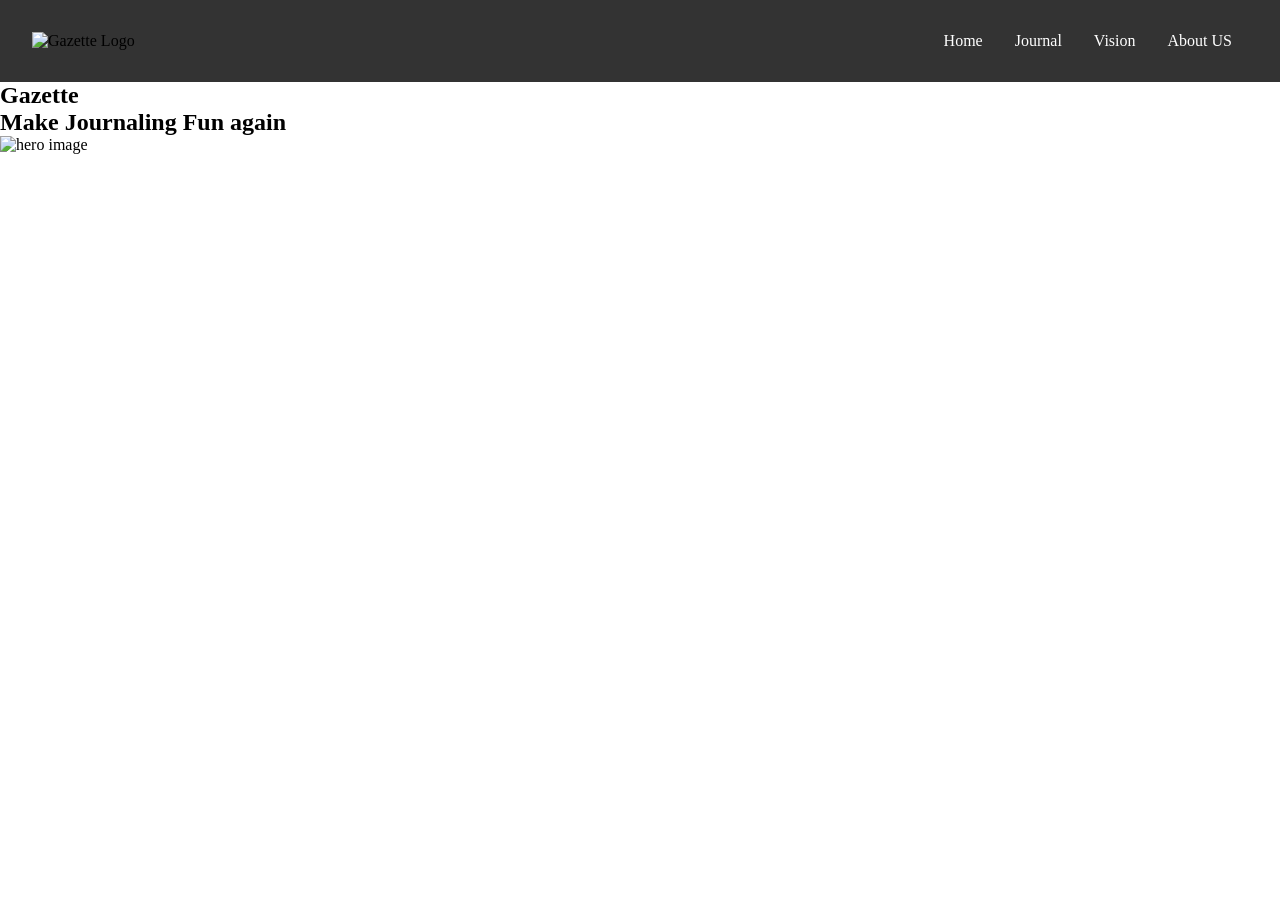
==== index.html @ 97111a26 "Navbar Update && File initalization" ====
<!DOCTYPE html>
<html lang="en">
<head>
    <meta charset="UTF-8">
    <meta name="viewport" content="width=device-width, initial-scale=1.0">
    <title>Gazette</title>
    <link rel="stylesheet" href="css/home.css">
</head>
<body>
    <div class="navbar">
        <div class="logo">
            <img src="#" alt="Gazette Logo">
        </div>
        <div class="nav-links">
            <ul>
                <li><a href="#">Home</a></li>
                <li><a href="#">Journal</a></li>
                <li><a href="#">Vision</a></li>
                <li><a href="#">About US</a></li>
            </ul>
        </div>
    </div>
    <main>
        <section id="hero">
            <h1>Gazette</h1>
            <h2>Make Journaling Fun again</h2>
            <img src="#" alt="hero image">
        </section>
    </main>
    <script src="js/script.js"></script>
</body>
</html>
---- css/home.css ----
*{
    padding: 0;
    margin: 0;
    box-sizing: border-box;
}
.navbar{
    display: flex;
    justify-content: space-between;
    align-items: center;
    background-color: #333;
    padding: 2rem;
}
.nav-links ul{
    display: flex;
    list-style: none;
}
.nav-links li a{
    text-decoration: none;
    color: white;
    padding: 1rem;
}
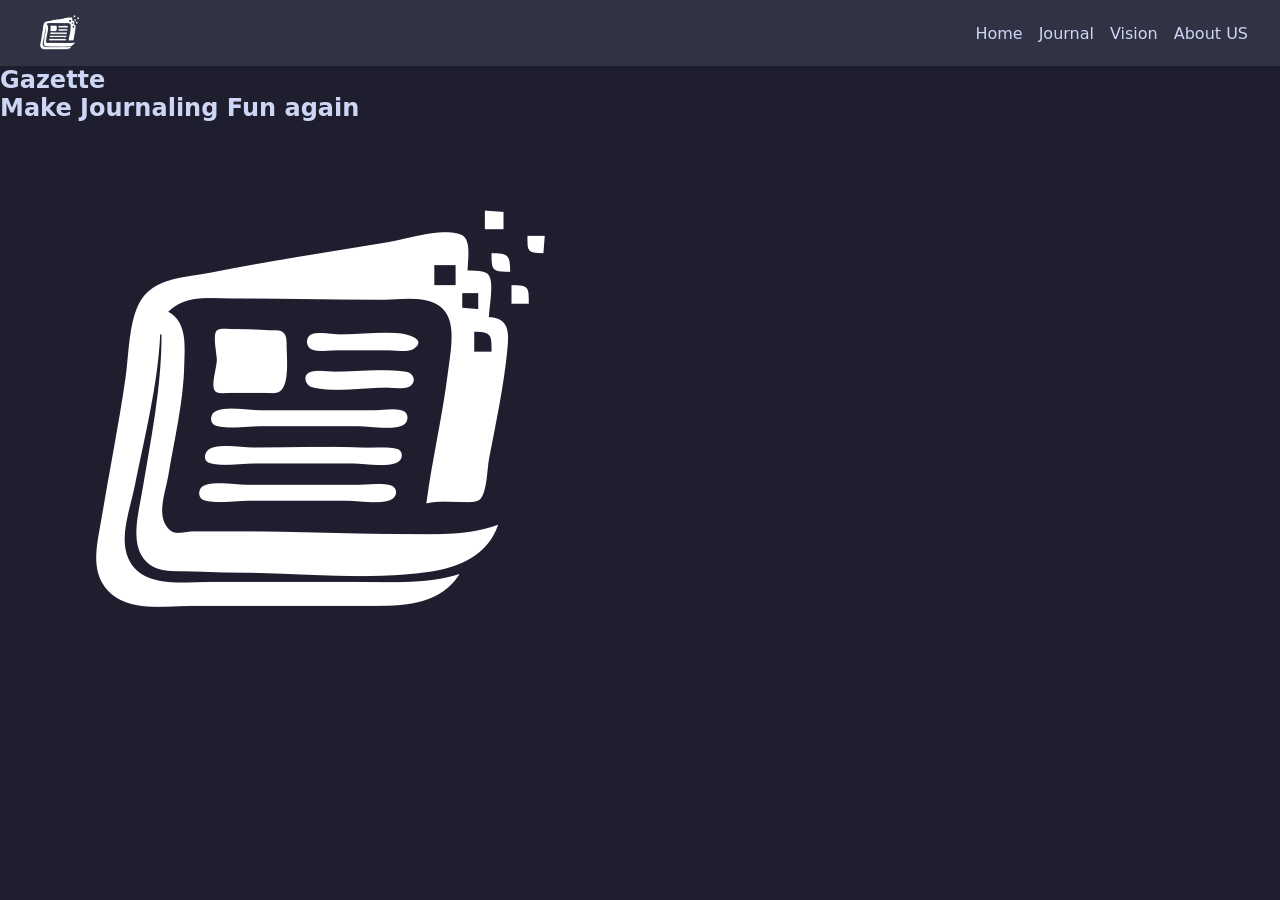
==== commit e3a567bb: "Palatte changes && LOGO DESIGN" ====
--- a/index.html
+++ b/index.html
@@ -1,15 +1,17 @@
 <!DOCTYPE html>
 <html lang="en">
+
 <head>
     <meta charset="UTF-8">
     <meta name="viewport" content="width=device-width, initial-scale=1.0">
     <title>Gazette</title>
     <link rel="stylesheet" href="css/home.css">
 </head>
+
 <body>
     <div class="navbar">
         <div class="logo">
-            <img src="#" alt="Gazette Logo">
+            <img src="assets/img/gazatte.png" alt="Gazette Logo">
         </div>
         <div class="nav-links">
             <ul>
@@ -24,9 +26,10 @@
         <section id="hero">
             <h1>Gazette</h1>
             <h2>Make Journaling Fun again</h2>
-            <img src="#" alt="hero image">
+            <img src="assets/img/gazatte.png" alt="hero image">
         </section>
     </main>
     <script src="js/script.js"></script>
 </body>
+
 </html>
--- a/css/home.css
+++ b/css/home.css
@@ -1,21 +1,81 @@
-*{
+:root {
+    /* colors */
+    --rosewater: #f5e0dc;
+    --flamingo: #f2cdcd;
+    --pink: #f5c2e7;
+    --mauve: #cba6f7;
+    --red: #f38ba8;
+    --maroon: #eba0ac;
+    --peach: #fab387;
+    --yellow: #f9e2af;
+    --green: #a6e3a1;
+    --teal: #94e2d5;
+    --sky: #89dceb;
+    --sapphire: #74c7ec;
+    --blue: #89b4fa;
+    --lavender: #b4befe;
+
+    /* text */
+    --text: #cdd6f4;
+    --subtext1: #bac2de;
+    --subtext0: #a6adc8;
+
+    /* overlays */
+    --overlay2: #9399b2;
+    --overlay1: #7f849c;
+    --overlay0: #6c7086;
+
+    /* surfaces */
+    --surface2: #585b70;
+    --surface1: #45475a;
+    --surface0: #313244;
+
+    /* base */
+    --base: #1e1e2e;
+    --mantle: #181825;
+    --crust: #11111b;
+}
+
+*,
+*::before,
+*::after {
+    box-sizing: border-box;
+    margin: 0;
     padding: 0;
-    margin: 0;
-    box-sizing: border-box;
 }
-.navbar{
+
+body {
+    background: var(--base);
+    color: var(--text);
+    font-family: system-ui, sans-serif;
+}
+
+.navbar {
     display: flex;
     justify-content: space-between;
     align-items: center;
-    background-color: #333;
-    padding: 2rem;
+    padding: 0.5rem 2rem;
+    background: var(--surface0);
 }
-.nav-links ul{
+
+.navbar img {
+    height: 50px;
+    display: block;
+}
+
+.nav-links ul {
     display: flex;
     list-style: none;
+    gap: 1rem;
 }
-.nav-links li a{
+
+.nav-links a {
+    color: var(--text);
     text-decoration: none;
-    color: white;
-    padding: 1rem;
+    padding: 0.5rem 0;
+    transition: color 0.2s ease;
 }
+
+.nav-links a:hover {
+    color: var(--blue);
+}
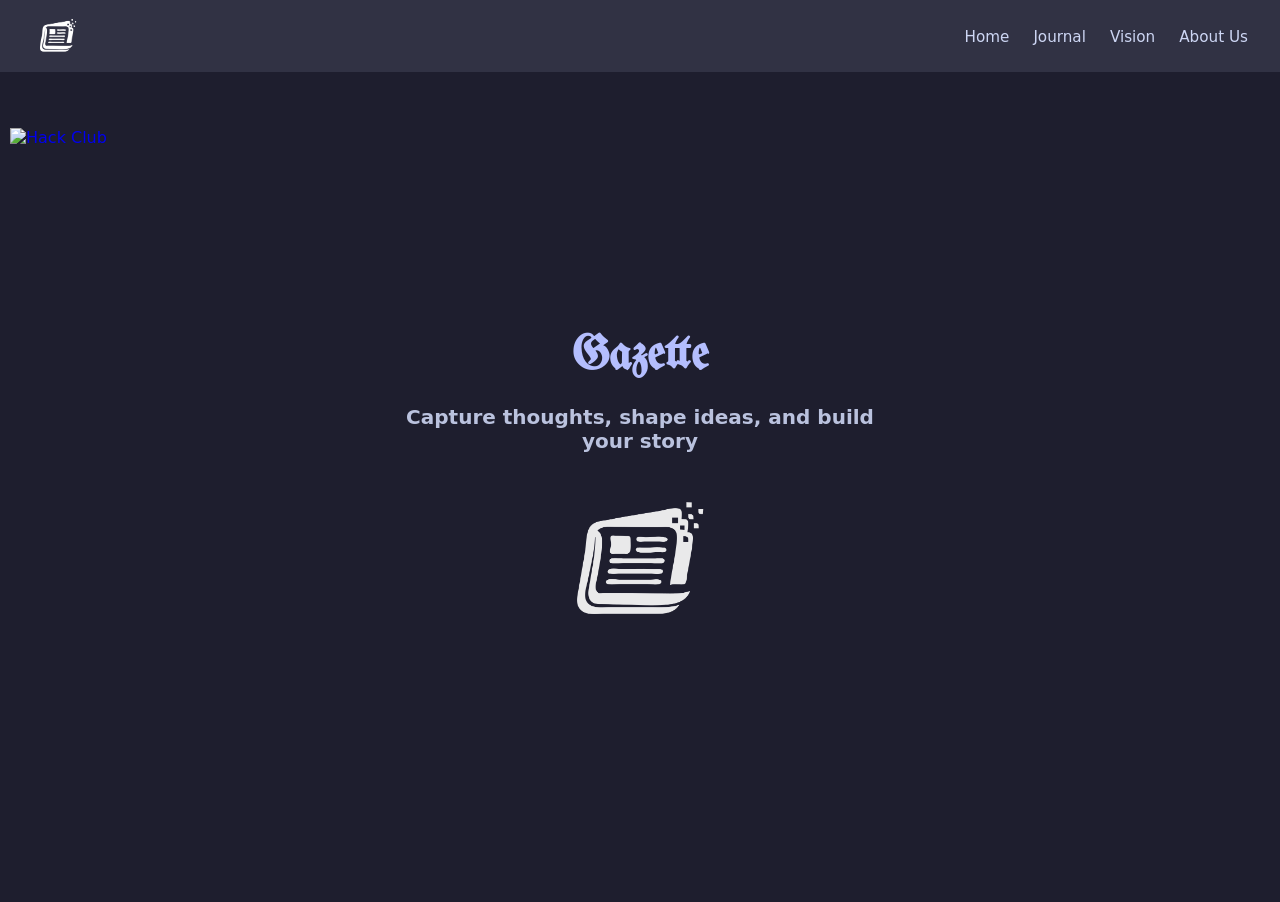
==== commit f8c215ba: "UI changes && Hack club LOGO implementation on Homepage" ====
--- a/index.html
+++ b/index.html
@@ -5,10 +5,20 @@
     <meta charset="UTF-8">
     <meta name="viewport" content="width=device-width, initial-scale=1.0">
     <title>Gazette</title>
+    <!--CSS-->
     <link rel="stylesheet" href="css/home.css">
+    <!--FONTS-->
+    <link rel="preconnect" href="https://fonts.googleapis.com">
+    <link rel="preconnect" href="https://fonts.gstatic.com" crossorigin>
+    <link href="https://fonts.googleapis.com/css2?family=UnifrakturMaguntia&display=swap" rel="stylesheet">
 </head>
 
 <body>
+    <div class="hack-club">
+        <a href="https://hackclub.com/" target="_blank"><img
+                style="position: absolute; top: 0; left: 10px; border: 0; width: 256px; z-index: 999;"
+                src="https://assets.hackclub.com/banners/2026.svg" alt="Hack Club" /></a>
+    </div>
     <div class="navbar">
         <div class="logo">
             <img src="assets/img/gazatte.png" alt="Gazette Logo">
@@ -18,15 +28,15 @@
                 <li><a href="#">Home</a></li>
                 <li><a href="#">Journal</a></li>
                 <li><a href="#">Vision</a></li>
-                <li><a href="#">About US</a></li>
+                <li><a href="#">About Us</a></li>
             </ul>
         </div>
     </div>
     <main>
         <section id="hero">
             <h1>Gazette</h1>
-            <h2>Make Journaling Fun again</h2>
-            <img src="assets/img/gazatte.png" alt="hero image">
+            <h2>Capture thoughts, shape ideas, and build your story</h2>
+            <img src="assets/img/gazatte.png" alt="Gazette App Preview">
         </section>
     </main>
     <script src="js/script.js"></script>
--- a/css/home.css
+++ b/css/home.css
@@ -1,5 +1,4 @@
 :root {
-    /* colors */
     --rosewater: #f5e0dc;
     --flamingo: #f2cdcd;
     --pink: #f5c2e7;
@@ -15,22 +14,18 @@
     --blue: #89b4fa;
     --lavender: #b4befe;
 
-    /* text */
     --text: #cdd6f4;
     --subtext1: #bac2de;
     --subtext0: #a6adc8;
 
-    /* overlays */
     --overlay2: #9399b2;
     --overlay1: #7f849c;
     --overlay0: #6c7086;
 
-    /* surfaces */
     --surface2: #585b70;
     --surface1: #45475a;
     --surface0: #313244;
 
-    /* base */
     --base: #1e1e2e;
     --mantle: #181825;
     --crust: #11111b;
@@ -50,32 +45,70 @@
     font-family: system-ui, sans-serif;
 }
 
+.hack-club {
+    position: relative;
+}
+
+.hack-club a {
+    position: absolute;
+    top: 8rem;
+}
+
 .navbar {
     display: flex;
     justify-content: space-between;
     align-items: center;
-    padding: 0.5rem 2rem;
+    padding: 0.75rem 2rem;
     background: var(--surface0);
 }
 
 .navbar img {
-    height: 50px;
+    height: 48px;
     display: block;
 }
 
 .nav-links ul {
     display: flex;
     list-style: none;
-    gap: 1rem;
+    gap: 1.5rem;
 }
 
 .nav-links a {
+    text-decoration: none;
     color: var(--text);
-    text-decoration: none;
-    padding: 0.5rem 0;
+    font-size: 0.95rem;
     transition: color 0.2s ease;
 }
 
 .nav-links a:hover {
     color: var(--blue);
+}
+
+#hero {
+    min-height: calc(100vh - 70px);
+    display: flex;
+    flex-direction: column;
+    align-items: center;
+    justify-content: center;
+    text-align: center;
+    gap: 1.5rem;
+    padding: 2rem;
+}
+
+#hero h1 {
+    font-size: 3rem;
+    font: 600;
+    font-family: UnifrakturMaguntia;
+    color: var(--lavender);
+}
+
+#hero h2 {
+    font-size: 1.25rem;
+    color: var(--subtext1);
+    max-width: 500px;
+}
+
+#hero img {
+    width: 180px;
+    opacity: 0.9;
 }
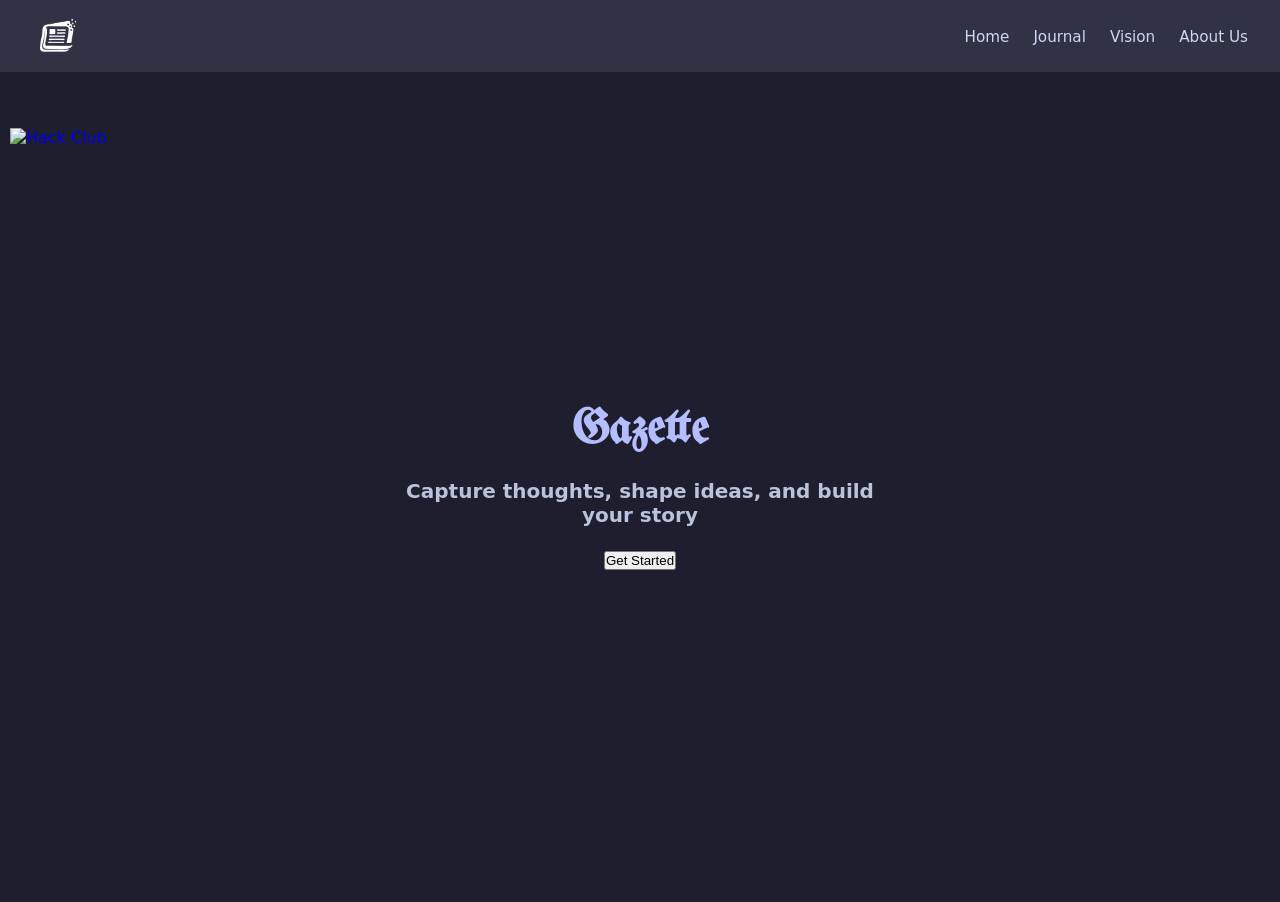
==== commit 5267352e: "Journal box  V 0.1 alpha" ====
--- a/index.html
+++ b/index.html
@@ -25,8 +25,8 @@
         </div>
         <div class="nav-links">
             <ul>
-                <li><a href="#">Home</a></li>
-                <li><a href="#">Journal</a></li>
+                <li><a href="index.html">Home</a></li>
+                <li><a href="pages/journal.html">Journal</a></li>
                 <li><a href="#">Vision</a></li>
                 <li><a href="#">About Us</a></li>
             </ul>
@@ -36,7 +36,8 @@
         <section id="hero">
             <h1>Gazette</h1>
             <h2>Capture thoughts, shape ideas, and build your story</h2>
-            <img src="assets/img/gazatte.png" alt="Gazette App Preview">
+            <button id="hero_button" onclick="window.location.href='pages/journal.html';">Get Started</button>
+            <!--<img src="assets/img/gazatte.png" alt="Gazette App Preview">-->
         </section>
     </main>
     <script src="js/script.js"></script>
